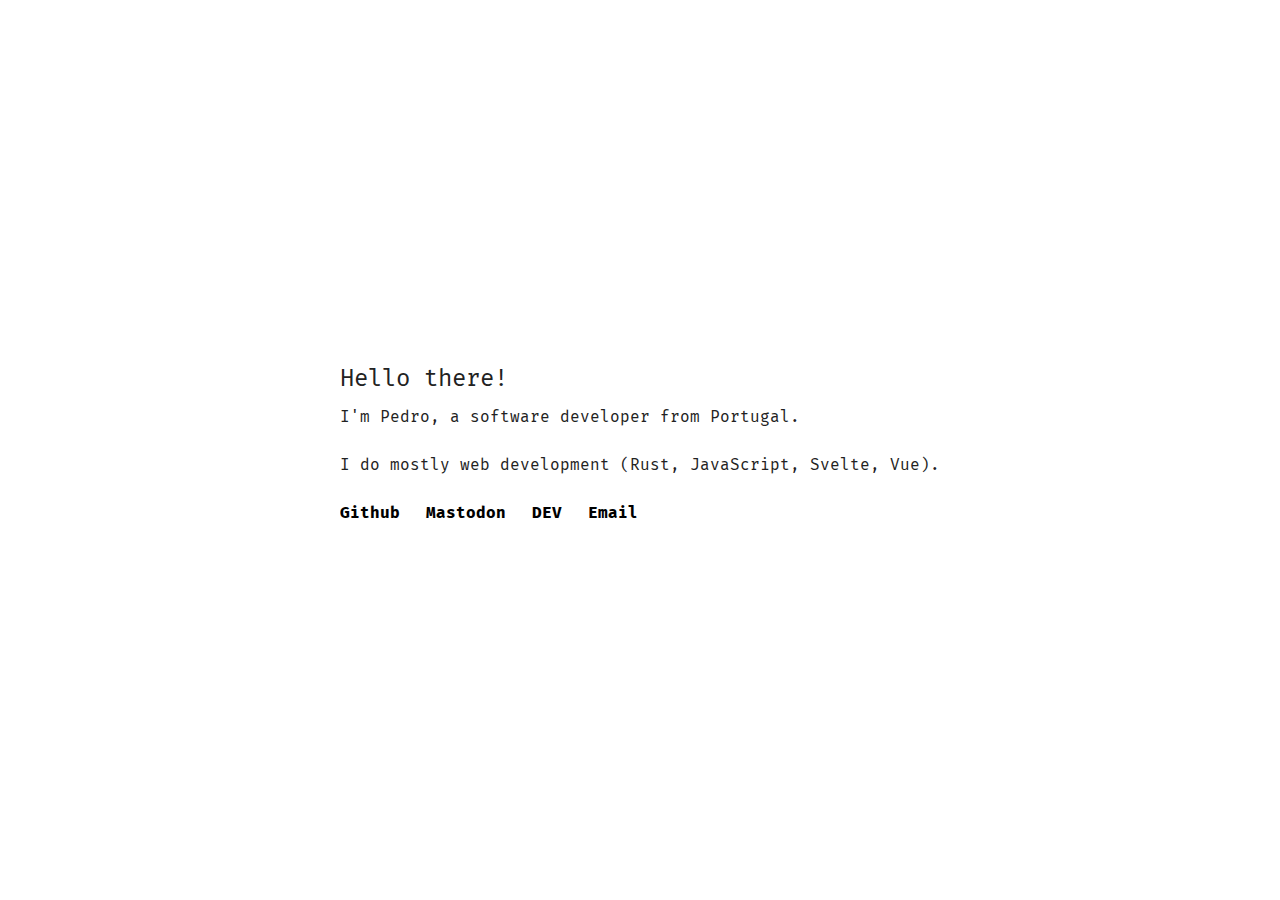
==== index.html @ ebeb2f9c "Update index.html" ====
<!DOCTYPE html>
<html lang="en">
    <head>
        <meta charset="UTF-8">
        <meta http-equiv="X-UA-Compatible" content="IE=edge">
        <meta name="viewport" content="width=device-width, initial-scale=1.0">

        <title>Pedro Bentes</title>
        <link class="favicon" rel="shortcut icon" href="[data-uri]" type="image/x-icon">

        <meta name="description" content="I'm Pedro, a software developer from Portugal.">

        <meta property="og:title" content="Pedro Bentes">
        <meta property="og:type" content="article">
        <meta property="og:url" content="https://pbentes.github.io/">
        <meta property="og:image" content="https://pbentes.github.io/banner.jpg">
        <meta property="og:site_name" content="Pedro Bentes">

        <meta property="twitter:title" content="Pedro Bentes">
        <meta property="twitter:description" content="I'm Pedro, a software developer from Portugal.">
        <meta property="twitter:image" content="https://pbentes.github.io/banner.jpg">
        <meta name="twitter:image:alt" content="Image containing the text: Hello there! I'm Pedro, a software developer from Portugal. I do mostly web development (Rust, JavaScript, Svelte, Vue).">
        <meta property="twitter:card" content="summary_large_image">
        <meta name="twitter:site" content="@4musedWasTaken">

        <link rel="preconnect" href="https://fonts.googleapis.com">
        <link rel="preconnect" href="https://fonts.gstatic.com" crossorigin>
        <link href="https://fonts.googleapis.com/css2?family=Fira+Mono:wght@400;500;700&display=swap" rel="stylesheet">

        <link rel="stylesheet" href="https://necolas.github.io/normalize.css/8.0.1/normalize.css">

        <script>
            const frames = [
                "[data-uri]",
                "[data-uri]",
                "[data-uri]",
                "[data-uri]",
            ];

            let i = 1;
            let favicon = document.querySelector(".favicon");

            setInterval(() => {
                favicon.setAttribute('href', frames[i]);
                i++;
                if(i > 3)
                    i = 0;
            }, 500)
        </script>

        <style>
            * {
                font-family: 'Fira Mono', monospace;

                padding: 0;
                margin: 0;
                box-sizing: border-box;

                transition: all 0.3s ease-in-out !important;

                color: #222222;
            }

            main {
                position: absolute;
                top: 50%;
                left: 50%;
                transform: translate(-50%, -50%);
            }

            h1 {
                font-weight: 400;
                font-size: 24px;
                line-height: 30px;
            }

            a {
                font-weight: 700;
                text-decoration: none;
                line-height: 3rem;
                position: relative;
                color: black;
            }

            a::before {
                content: '';
                position: absolute;
                bottom: -2px;
                left: 0;
                border-bottom: 2px solid black;
                width: 0%;
                transition: all 0.2s ease-in-out;
            }

            a:hover::before {
                width: 100%;
            }

            p {
                line-height: 3rem;
            }

            ul {
                list-style: none;
            }

            ul.socials li {
                display: inline-block;
                margin-right: 1rem;
            }
        </style>
    </head>
    <body>
        <main>
            <h1>Hello there!</h1>
            <p>I'm Pedro, a software developer from Portugal.</p>
            <p>I do mostly web development (Rust, JavaScript, Svelte, Vue).</p>
            <ul class="socials">
                <li> <a href="https://github.com/pbentes" target="_blank">Github</a> </li>
                <li> <a href="https://mastodon.social/@4mused" target="_blank">Mastodon</a> </li>
                <li> <a href="https://dev.to/pbentes" target="_blank">DEV</a> </li>
                <li> <a href="mailto:pbentes@eckle.pt" target="_blank">Email</a> </li>
            </ul>
        </main>
        <a rel="me" href="https://mastodon.social/@4mused" style="display: none;">Mastodon</a>
    </body>
</html>
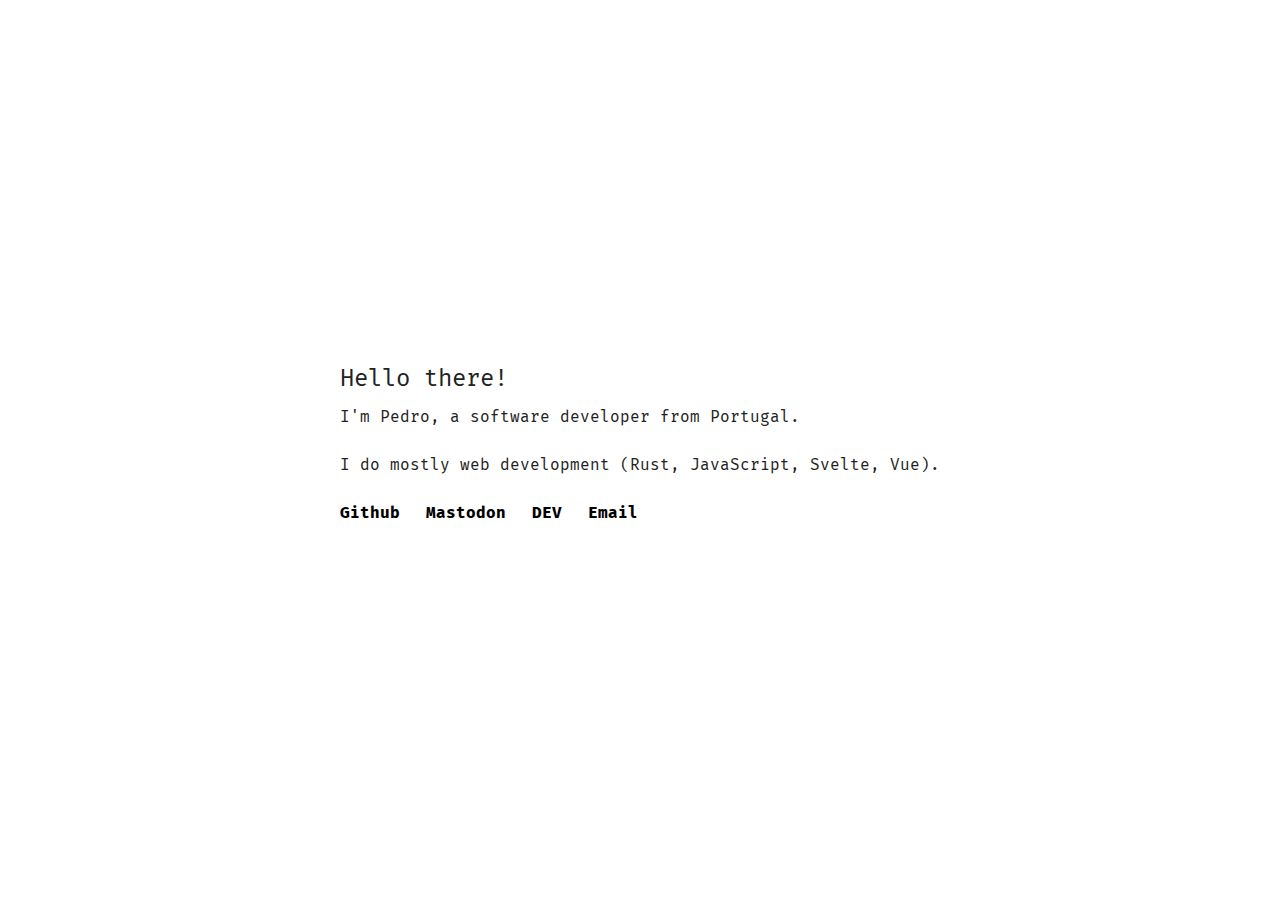
==== commit 6647f4b1: "Update index.html" ====
--- a/index.html
+++ b/index.html
@@ -117,11 +117,10 @@
             <p>I do mostly web development (Rust, JavaScript, Svelte, Vue).</p>
             <ul class="socials">
                 <li> <a href="https://github.com/pbentes" target="_blank">Github</a> </li>
-                <li> <a href="https://mastodon.social/@4mused" target="_blank">Mastodon</a> </li>
+                <li> <a rel="me" href="https://mastodon.social/@4mused">Mastodon</a> </li>
                 <li> <a href="https://dev.to/pbentes" target="_blank">DEV</a> </li>
                 <li> <a href="mailto:pbentes@eckle.pt" target="_blank">Email</a> </li>
             </ul>
         </main>
-        <a rel="me" href="https://mastodon.social/@4mused" style="display: none;">Mastodon</a>
     </body>
 </html>
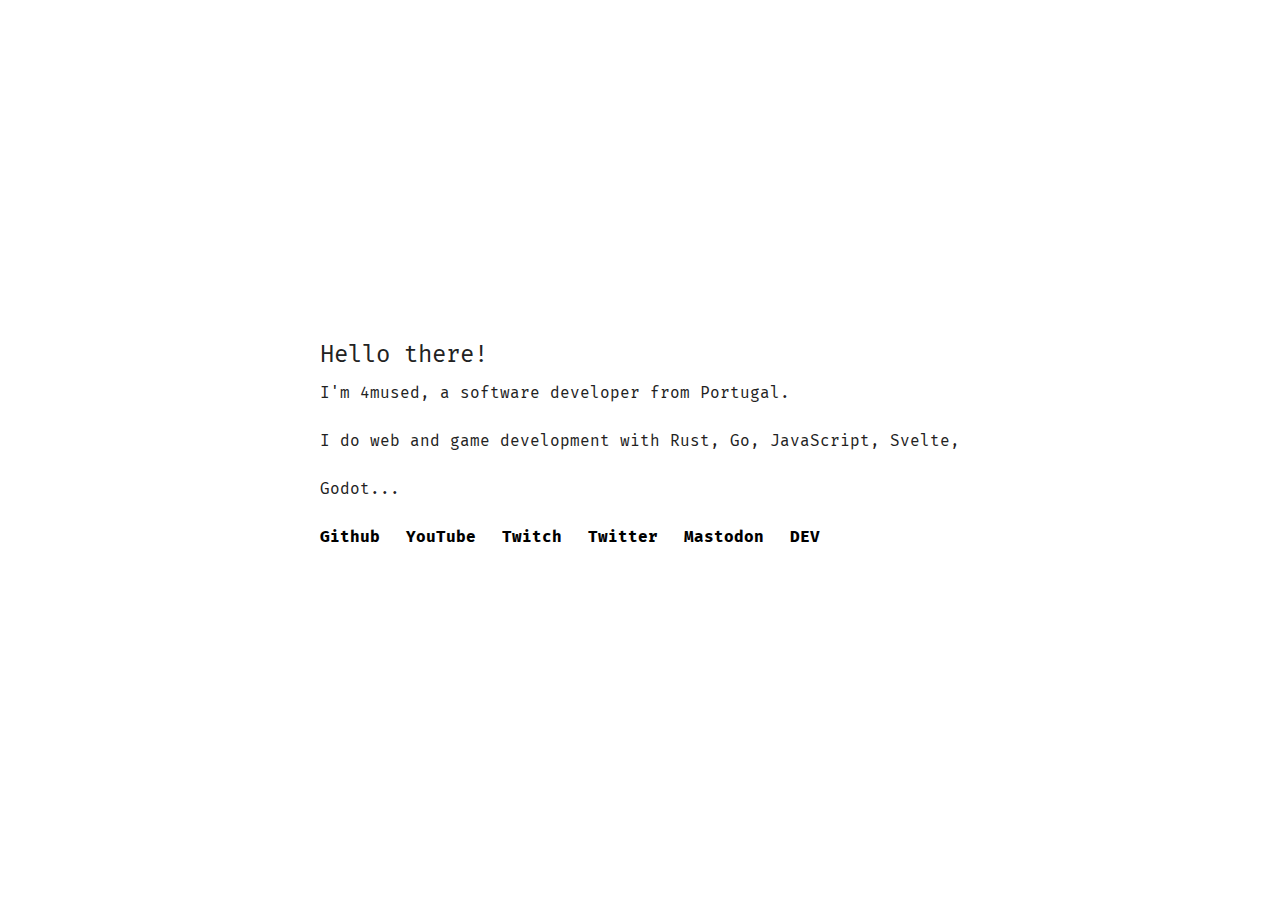
==== commit be7f55ed: "Update index.html" ====
--- a/index.html
+++ b/index.html
@@ -5,21 +5,20 @@
         <meta http-equiv="X-UA-Compatible" content="IE=edge">
         <meta name="viewport" content="width=device-width, initial-scale=1.0">
 
-        <title>Pedro Bentes</title>
-        <link class="favicon" rel="shortcut icon" href="[data-uri]" type="image/x-icon">
+        <title>4mused</title>
+        <link class="favicon" rel="shortcut icon" href="[data-uri]" type="image/x-icon">
 
-        <meta name="description" content="I'm Pedro, a software developer from Portugal.">
+        <meta name="description" content="I'm 4mused, a software developer from Portugal.">
 
-        <meta property="og:title" content="Pedro Bentes">
+        <meta property="og:title" content="4mused">
         <meta property="og:type" content="article">
-        <meta property="og:url" content="https://pbentes.github.io/">
-        <meta property="og:image" content="https://pbentes.github.io/banner.jpg">
-        <meta property="og:site_name" content="Pedro Bentes">
+        <meta property="og:url" content="https://4mused.github.io/">
+        <meta property="og:site_name" content="4mused">
 
-        <meta property="twitter:title" content="Pedro Bentes">
-        <meta property="twitter:description" content="I'm Pedro, a software developer from Portugal.">
+        <meta property="twitter:title" content="4mused">
+        <meta property="twitter:description" content="I'm 4mused, a software developer from Portugal.">
         <meta property="twitter:image" content="https://pbentes.github.io/banner.jpg">
-        <meta name="twitter:image:alt" content="Image containing the text: Hello there! I'm Pedro, a software developer from Portugal. I do mostly web development (Rust, JavaScript, Svelte, Vue).">
+        <meta name="twitter:image:alt" content="Image containing the text: Hello there! I'm 4mused, a software developer from Portugal. I do mostly web development (Rust, JavaScript, Svelte, Vue).">
         <meta property="twitter:card" content="summary_large_image">
         <meta name="twitter:site" content="@4musedWasTaken">
 
@@ -28,25 +27,6 @@
         <link href="https://fonts.googleapis.com/css2?family=Fira+Mono:wght@400;500;700&display=swap" rel="stylesheet">
 
         <link rel="stylesheet" href="https://necolas.github.io/normalize.css/8.0.1/normalize.css">
-
-        <script>
-            const frames = [
-                "[data-uri]",
-                "[data-uri]",
-                "[data-uri]",
-                "[data-uri]",
-            ];
-
-            let i = 1;
-            let favicon = document.querySelector(".favicon");
-
-            setInterval(() => {
-                favicon.setAttribute('href', frames[i]);
-                i++;
-                if(i > 3)
-                    i = 0;
-            }, 500)
-        </script>
 
         <style>
             * {
@@ -113,13 +93,15 @@
     <body>
         <main>
             <h1>Hello there!</h1>
-            <p>I'm Pedro, a software developer from Portugal.</p>
-            <p>I do mostly web development (Rust, JavaScript, Svelte, Vue).</p>
+            <p>I'm 4mused, a software developer from Portugal.</p>
+            <p>I do web and game development with Rust, Go, JavaScript, Svelte, Godot...</p>
             <ul class="socials">
-                <li> <a href="https://github.com/pbentes" target="_blank">Github</a> </li>
-                <li> <a rel="me" href="https://mastodon.social/@4mused">Mastodon</a> </li>
-                <li> <a href="https://dev.to/pbentes" target="_blank">DEV</a> </li>
-                <li> <a href="mailto:pbentes@eckle.pt" target="_blank">Email</a> </li>
+                <li> <a href="https://github.com/4mused" target="_blank">Github</a> </li>
+                <li> <a href="https://youtube.com/@4musedtv" target="_blank">YouTube</a> </li>
+                <li> <a href="https://twitch.tv/4musedtv" target="_blank">Twitch</a> </li>
+                <li> <a href="https://twitter.com/4musedWasTaken" target="_blank">Twitter</a> </li>
+                <li> <a rel="me" href="https://mastodon.social/@4mused" target="_blank">Mastodon</a> </li>
+                <li> <a href="https://dev.to/4mused" target="_blank">DEV</a> </li>
             </ul>
         </main>
     </body>
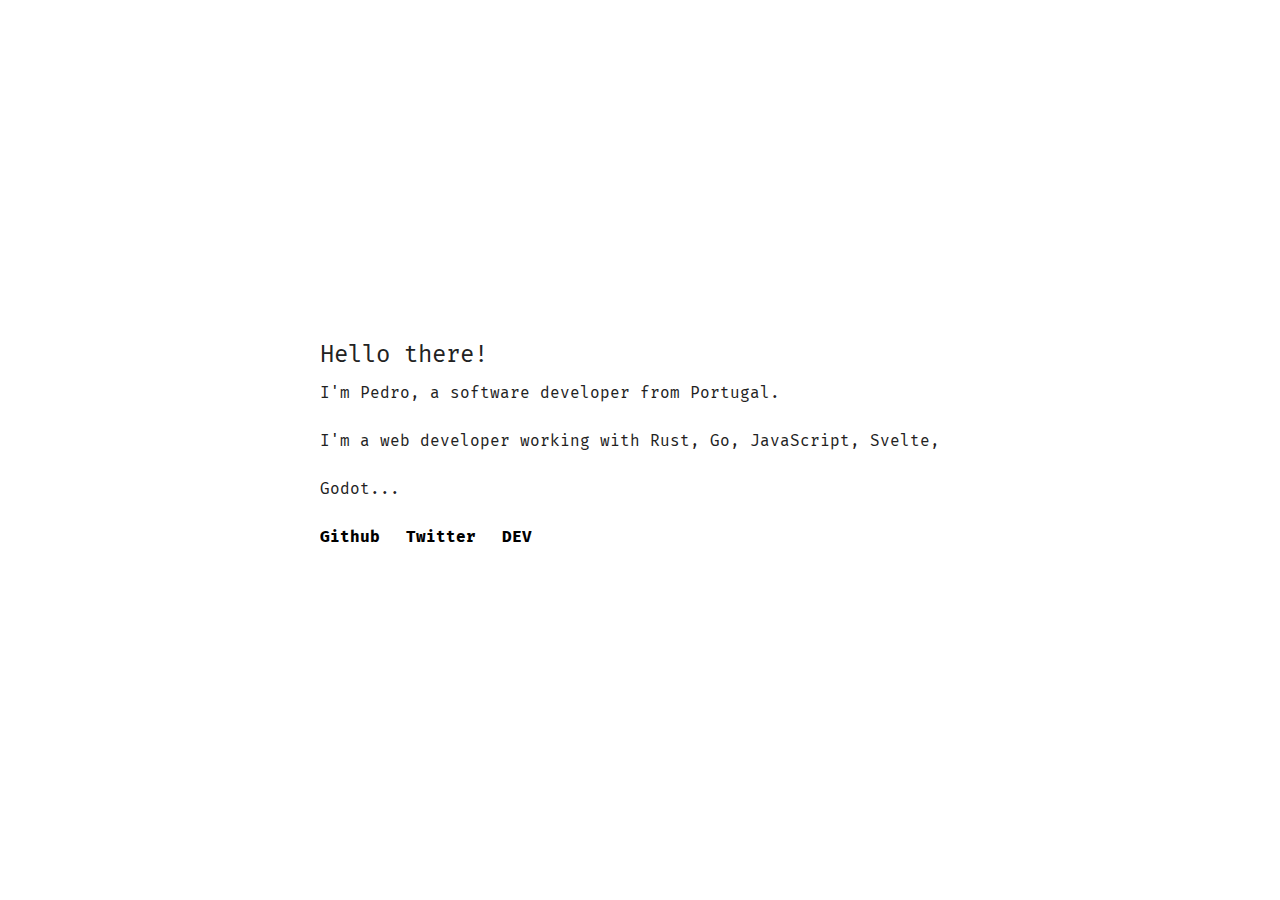
==== commit 07599438: "Update index.html" ====
--- a/index.html
+++ b/index.html
@@ -6,7 +6,7 @@
         <meta name="viewport" content="width=device-width, initial-scale=1.0">
 
         <title>4mused</title>
-        <link class="favicon" rel="shortcut icon" href="[data-uri]" type="image/x-icon">
+        <link class="favicon" rel="shortcut icon" href="[data-uri]" type="image/x-icon">
 
         <meta name="description" content="I'm 4mused, a software developer from Portugal.">
 
@@ -18,7 +18,7 @@
         <meta property="twitter:title" content="4mused">
         <meta property="twitter:description" content="I'm 4mused, a software developer from Portugal.">
         <meta property="twitter:image" content="https://pbentes.github.io/banner.jpg">
-        <meta name="twitter:image:alt" content="Image containing the text: Hello there! I'm 4mused, a software developer from Portugal. I do mostly web development (Rust, JavaScript, Svelte, Vue).">
+        <meta name="twitter:image:alt" content="Image containing the text: Hello there! I'm 4mused, a software developer from Portugal. I do mostly web development (Rust, Go, JavaScript, Svelte, Vue).">
         <meta property="twitter:card" content="summary_large_image">
         <meta name="twitter:site" content="@4musedWasTaken">
 
@@ -93,15 +93,12 @@
     <body>
         <main>
             <h1>Hello there!</h1>
-            <p>I'm 4mused, a software developer from Portugal.</p>
-            <p>I do web and game development with Rust, Go, JavaScript, Svelte, Godot...</p>
+            <p>I'm Pedro, a software developer from Portugal.</p>
+            <p>I'm a web developer working with Rust, Go, JavaScript, Svelte, Godot...</p>
             <ul class="socials">
-                <li> <a href="https://github.com/4mused" target="_blank">Github</a> </li>
-                <li> <a href="https://youtube.com/@4musedtv" target="_blank">YouTube</a> </li>
-                <li> <a href="https://twitch.tv/4musedtv" target="_blank">Twitch</a> </li>
-                <li> <a href="https://twitter.com/4musedWasTaken" target="_blank">Twitter</a> </li>
-                <li> <a rel="me" href="https://mastodon.social/@4mused" target="_blank">Mastodon</a> </li>
-                <li> <a href="https://dev.to/4mused" target="_blank">DEV</a> </li>
+                <li> <a href="https://github.com/pbentes" target="_blank">Github</a> </li>
+                <li> <a href="https://twitter.com/pbentesio" target="_blank">Twitter</a> </li>
+                <li> <a href="https://dev.to/pbentes" target="_blank">DEV</a> </li>
             </ul>
         </main>
     </body>
